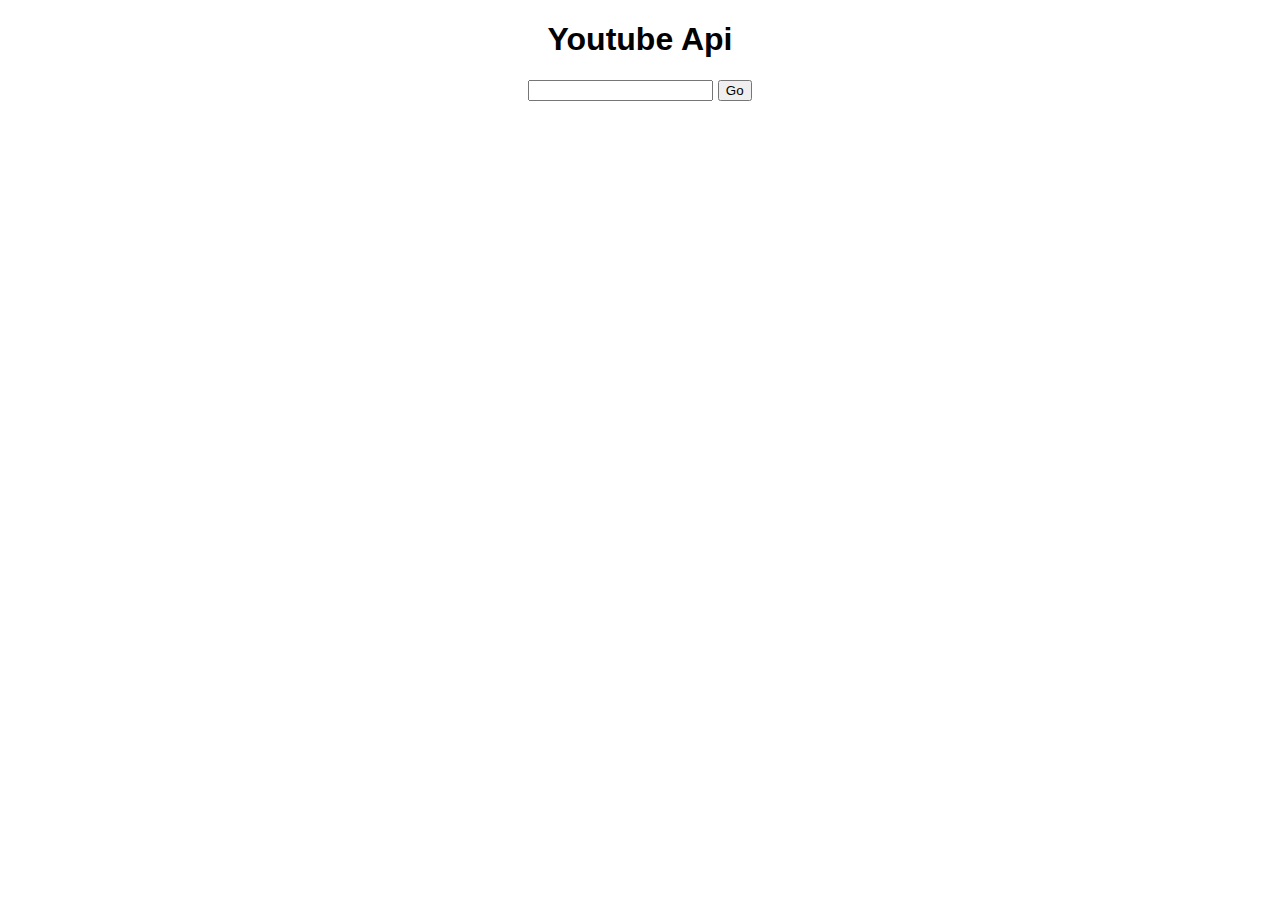
==== no modules/index.html @ 37a5b3be "no modules version" ====
<!DOCTYPE html>
<html lang="en">
<head>
    <meta charset="UTF-8">
    <meta name="viewport" content="width=device-width, initial-scale=1.0">
    <meta http-equiv="X-UA-Compatible" content="ie=edge">
    <link rel="stylesheet" href="styles/index.css">
    <title>Youtube Api</title>
</head>
<body>
    <h1>Youtube Api</h1>
    <form>
        <input type="text" id="search-term" />
        <input type="submit" value="Go" />
    </form>
    <ul class='results'></ul>

    <script src="https://code.jquery.com/jquery-3.2.1.min.js"></script>
    <script src="scripts/index.js"></script>
</body>
</html>
---- no modules/styles/index.css ----
* {
    box-sizing: border-box;
}

body {
    margin: 0;
    padding: 0;
    border: 0;
    text-align: center;
    font-family: Arial, Helvetica, sans-serif;
}
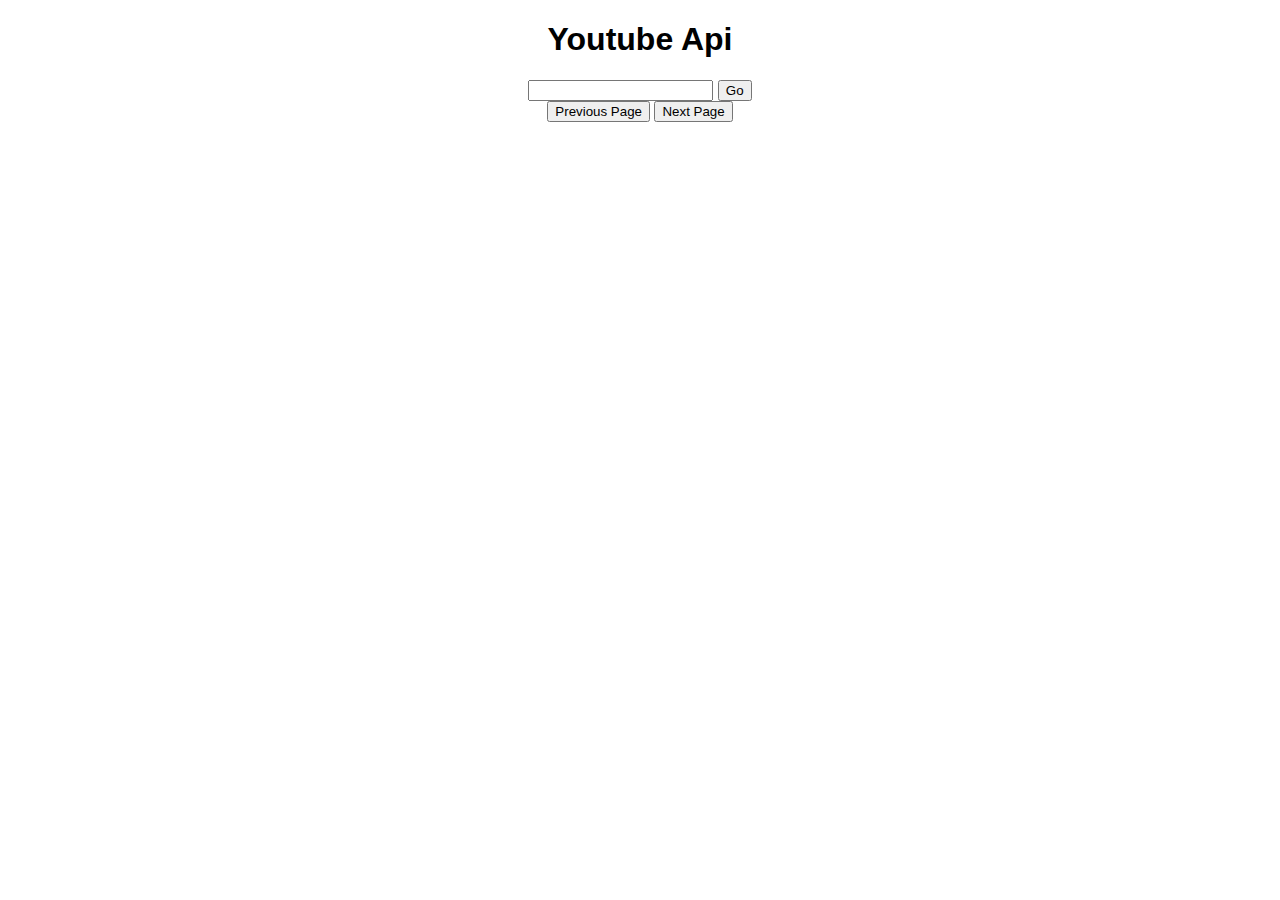
==== commit a7d5bf52: "finished advanced functionality - search/next prev buttons" ====
--- a/no modules/index.html
+++ b/no modules/index.html
@@ -5,6 +5,7 @@
     <meta name="viewport" content="width=device-width, initial-scale=1.0">
     <meta http-equiv="X-UA-Compatible" content="ie=edge">
     <link rel="stylesheet" href="styles/index.css">
+    <link rel="stylesheet" href="styles/lity.min.css">
     <title>Youtube Api</title>
 </head>
 <body>
@@ -13,9 +14,14 @@
         <input type="text" id="search-term" />
         <input type="submit" value="Go" />
     </form>
+    <div class="buttons">
+        <button class="prevPageButton">Previous Page</button>
+        <button class="nextPageButton">Next Page</button>
+    </div>
     <ul class='results'></ul>
 
     <script src="https://code.jquery.com/jquery-3.2.1.min.js"></script>
+    <script src="scripts/lity.min.js"></script>
     <script src="scripts/index.js"></script>
 </body>
 </html>
--- a/no modules/styles/index.css
+++ b/no modules/styles/index.css
@@ -10,3 +10,15 @@
     font-family: Arial, Helvetica, sans-serif;
 }
 
+
+.results{
+
+    list-style:none;
+    padding-left:0;
+}
+.results > li {
+    margin-bottom: 20px;
+    border-bottom: 0px solid grey;
+    padding: 20px;
+  }
+  